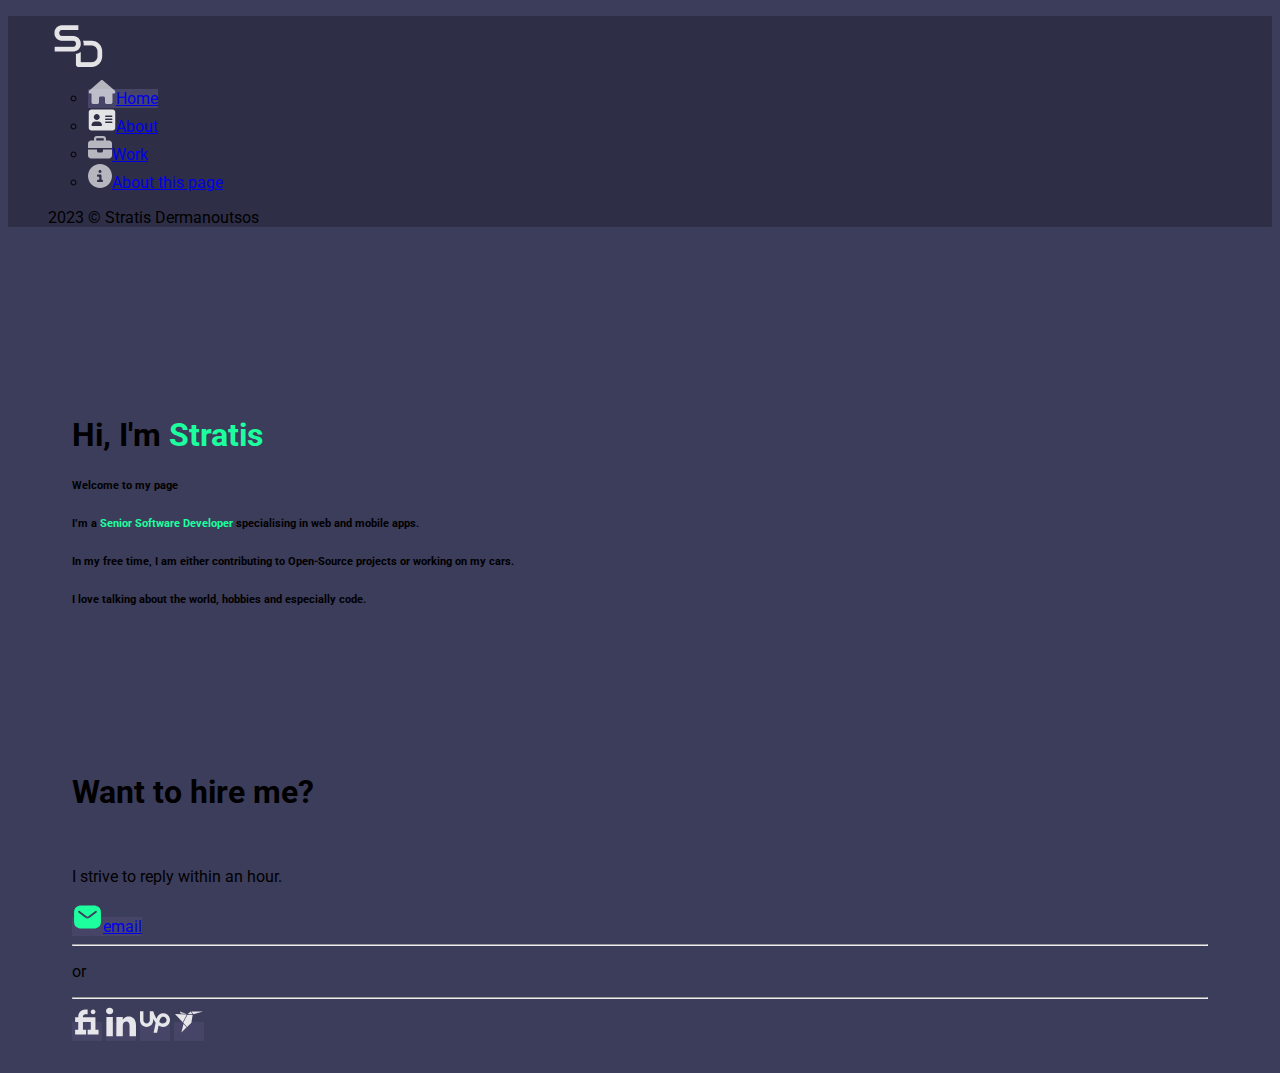
==== index.html @ 92e2f0e2 "24/10" ====
<!DOCTYPE html>
<html lang="fr-FR">

<head>
  <meta charset="UTF-8">
  <meta name="viewport" content="width=device-width, initial-scale=1.0">
  <link href="https://cdn.jsdelivr.net/npm/bootstrap@5.3.2/dist/css/bootstrap.min.css" rel="stylesheet"
    integrity="sha384-T3c6CoIi6uLrA9TneNEoa7RxnatzjcDSCmG1MXxSR1GAsXEV/Dwwykc2MPK8M2HN" crossorigin="anonymous">
  <link rel="stylesheet" href="./Style/style.css">
  <title>Portfolio</title>
</head>

<body class="text-white">
  <div class="container ms-0 me-0">
    <div class="row">
      <menu class="col-3 vh-100 text-center mb-0 pt-4">
        <div class="d-flex flex-column justify-content-between h-100">
          <div>
            <img src="./Image/SD logo.png" alt="logo SD">
            <ul class="nav flex-column">
              <li class="nav-item">
                <a class="nav-link p-2 mb-2 text-start text-white background-nav rounded-4" href="./index.html"><img
                    src="./Image/house-solid 1.svg" class="pe-3" alt="icone maison">Home</a>
              </li>
              <li class="nav-item">
                <a class="nav-link p-2 mb-2 text-start text-white" href="./about.html"><img
                    src="./Image/address-card-solid 1.svg" class="pe-3" alt="icone carte d'identité">About</a>
              </li>
              <li class="nav-item">
                <a class="nav-link p-2 mb-2 text-start text-white" href="./work.html"><img
                    src="./Image/briefcase-solid 1.svg" class="pe-3" alt="icone malette">Work</a>
              </li>
              <li class="nav-item">
                <a class="nav-link p-2 mb-2 text-start text-white" href="./aboutthispage.html"><img
                    src="./Image/circle-info-solid 1.svg" class="pe-3" alt="icone info">About this page</a>
              </li>
            </ul>
          </div>
          <footer>
            <p class="text-light opacity-25">2023 © Stratis Dermanoutsos</p>
          </footer>
        </div>
      </menu>
      <div class="col padding-body">
        <div class="row">
          <div class="col-lg padding-col">
            <h1>Hi, I'm <span class="text-green">Stratis</span></h1>
            <h6 class="pb-5 text-light opacity-25">Welcome to my page</h6>
            <h6 class="pb-4 pt-5">I’m a <span class="text-green">Senior Software Developer</span> specialising in web
              and mobile apps.</h6>
            <h6 class="pb-4">In my free time, I am either contributing to Open-Source projects or working on my cars.
            </h6>
            <h6>I love talking about the world, hobbies and especially code.</h6>
          </div>
          <div class="col-lg padding-col text-center">
            <h1 class="pb-5">Want to hire me?</h1>
            <br>
            <p class="pb-2">I strive to reply within an hour.</p>
            <a class="btn background-button text-white text-uppercase fw-bold mb-5" href="#" role="button"><img
                src="./Image/email-svgrepo-com 1.svg" class="pe-2" alt="logo email">email</a>
            <div class="d-flex align-items-center">
              <hr class="col">
              <p class="pt-3 px-4">or</p>
              <hr class="col">
            </div>
            <a class="btn background-button me-1 rounded-3 p-2" href="https://fr.fiverr.com/" target="_blank"
              role="button"><img src="./Image/fiverr-svgrepo-com 1.svg" alt="logo fiverr"></a>
            <a class="btn background-button me-1 rounded-3 p-2" href="https://fr.linkedin.com/" target="_blank"
              role="button"><img src="./Image/linkedin-svgrepo-com 1.svg" alt="logo linkedin"></a>
            <a class="btn background-button me-1 rounded-3 p-2" href="https://www.upwork.com/" target="_blank"
              role="button"><img src="./Image/upwork-svgrepo-com 1.svg" alt="logo upwork"></a>
            <a class="btn background-button rounded-3 p-2" href="https://www.fr.freelancer.com/" target="_blank"
              role="button"><img src="./Image/freelancer-svgrepo-com 1.svg" alt="logo freelancer"></a>
          </div>
        </div>
      </div>
    </div>
  </div>
  <script src="https://cdn.jsdelivr.net/npm/bootstrap@5.3.2/dist/js/bootstrap.bundle.min.js"
    integrity="sha384-C6RzsynM9kWDrMNeT87bh95OGNyZPhcTNXj1NW7RuBCsyN/o0jlpcV8Qyq46cDfL"
    crossorigin="anonymous"></script>
</body>

</html>
---- Style/style.css ----
@import url('https://fonts.googleapis.com/css2?family=Roboto&display=swap');

body {
    background-color: #3C3C5B;;
    font-family: 'Roboto', sans-serif;
}

menu {
    background-color: #2E2E47;
}

.background-nav {
    background-color: #464567;
}

.padding-body {
    padding-top: 32px;
    padding-bottom: 24px;
    padding-left: 64px;
    padding-right: 64px;
}

.padding-col {
    padding-top: 120px;
    padding-left: none;
    padding-right: none;
}

.text-green {
    color: #1DFF9E;
    font-family: Roboto;
    font-style: normal;
    font-weight: 700;
    line-height: normal;
}

.background-button {
    background-color: #464567;
}
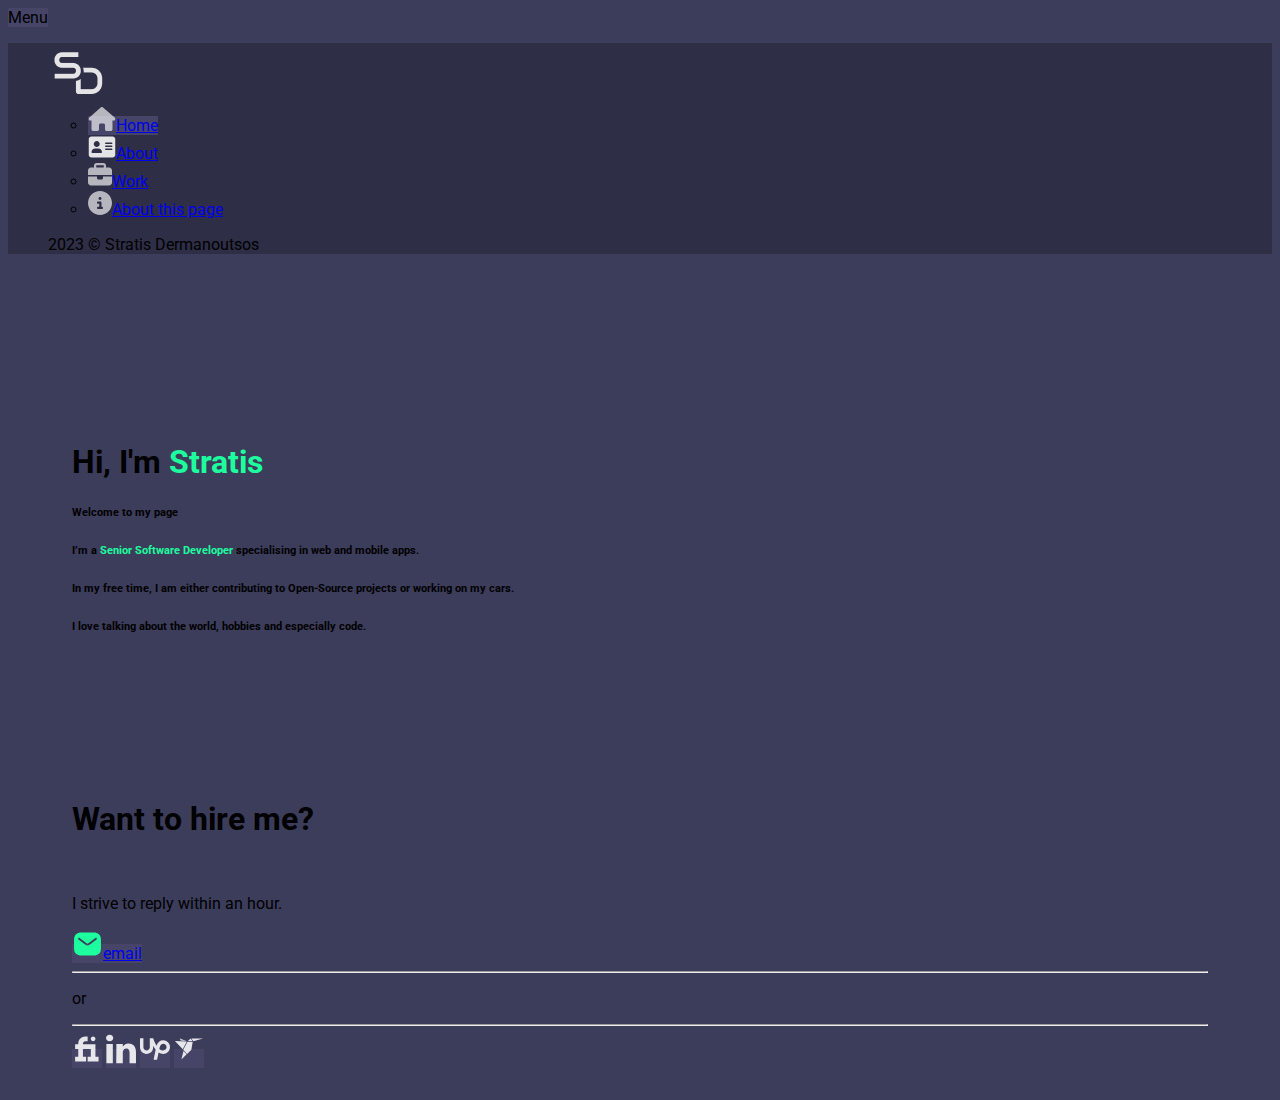
==== commit 10a8748b: "08/11" ====
--- a/index.html
+++ b/index.html
@@ -1,5 +1,5 @@
 <!DOCTYPE html>
-<html lang="fr-FR">
+<html lang="en-EN">
 
 <head>
   <meta charset="UTF-8">
@@ -13,10 +13,11 @@
 <body class="text-white">
   <div class="container ms-0 me-0">
     <div class="row">
-      <menu class="col-3 vh-100 text-center mb-0 pt-4">
+      <a id="menuButton" class="d-lg-none btn background-button text-white text-uppercase p-1">Menu</a>
+      <menu id="menu" class="col-lg-3 vh-100 d-none d-lg-block text-center mb-0 pt-4">
         <div class="d-flex flex-column justify-content-between h-100">
           <div>
-            <img src="./Image/SD logo.png" alt="logo SD">
+            <img src="./Image/SD logo.png" alt="logo SD" class="pb-5">
             <ul class="nav flex-column">
               <li class="nav-item">
                 <a class="nav-link p-2 mb-2 text-start text-white background-nav rounded-4" href="./index.html"><img
@@ -43,7 +44,7 @@
       </menu>
       <div class="col padding-body">
         <div class="row">
-          <div class="col-lg padding-col">
+          <div class="col padding-col">
             <h1>Hi, I'm <span class="text-green">Stratis</span></h1>
             <h6 class="pb-5 text-light opacity-25">Welcome to my page</h6>
             <h6 class="pb-4 pt-5">I’m a <span class="text-green">Senior Software Developer</span> specialising in web
@@ -63,11 +64,11 @@
               <p class="pt-3 px-4">or</p>
               <hr class="col">
             </div>
-            <a class="btn background-button me-1 rounded-3 p-2" href="https://fr.fiverr.com/" target="_blank"
+            <a class="btn background-button me-lg-1 me-0 rounded-3 p-2" href="https://fr.fiverr.com/" target="_blank"
               role="button"><img src="./Image/fiverr-svgrepo-com 1.svg" alt="logo fiverr"></a>
-            <a class="btn background-button me-1 rounded-3 p-2" href="https://fr.linkedin.com/" target="_blank"
+            <a class="btn background-button me-lg-1 me-0 rounded-3 p-2" href="https://fr.linkedin.com/" target="_blank"
               role="button"><img src="./Image/linkedin-svgrepo-com 1.svg" alt="logo linkedin"></a>
-            <a class="btn background-button me-1 rounded-3 p-2" href="https://www.upwork.com/" target="_blank"
+            <a class="btn background-button me-lg-1 me-0 rounded-3 p-2" href="https://www.upwork.com/" target="_blank"
               role="button"><img src="./Image/upwork-svgrepo-com 1.svg" alt="logo upwork"></a>
             <a class="btn background-button rounded-3 p-2" href="https://www.fr.freelancer.com/" target="_blank"
               role="button"><img src="./Image/freelancer-svgrepo-com 1.svg" alt="logo freelancer"></a>
@@ -76,9 +77,10 @@
       </div>
     </div>
   </div>
+  <script src="./script.js"></script>
   <script src="https://cdn.jsdelivr.net/npm/bootstrap@5.3.2/dist/js/bootstrap.bundle.min.js"
-    integrity="sha384-C6RzsynM9kWDrMNeT87bh95OGNyZPhcTNXj1NW7RuBCsyN/o0jlpcV8Qyq46cDfL"
-    crossorigin="anonymous"></script>
+  integrity="sha384-C6RzsynM9kWDrMNeT87bh95OGNyZPhcTNXj1NW7RuBCsyN/o0jlpcV8Qyq46cDfL"
+  crossorigin="anonymous"></script>
 </body>
 
 </html>--- a/Style/style.css
+++ b/Style/style.css
@@ -1,7 +1,7 @@
 @import url('https://fonts.googleapis.com/css2?family=Roboto&display=swap');
 
 body {
-    background-color: #3C3C5B;;
+    background-color: #3C3C5B;
     font-family: 'Roboto', sans-serif;
 }
 
@@ -36,4 +36,12 @@
 
 .background-button {
     background-color: #464567;
-}+}
+
+.menu-toggle {
+    display: none;
+  }
+  
+.menu-toggle.show {
+    display: block;
+  }  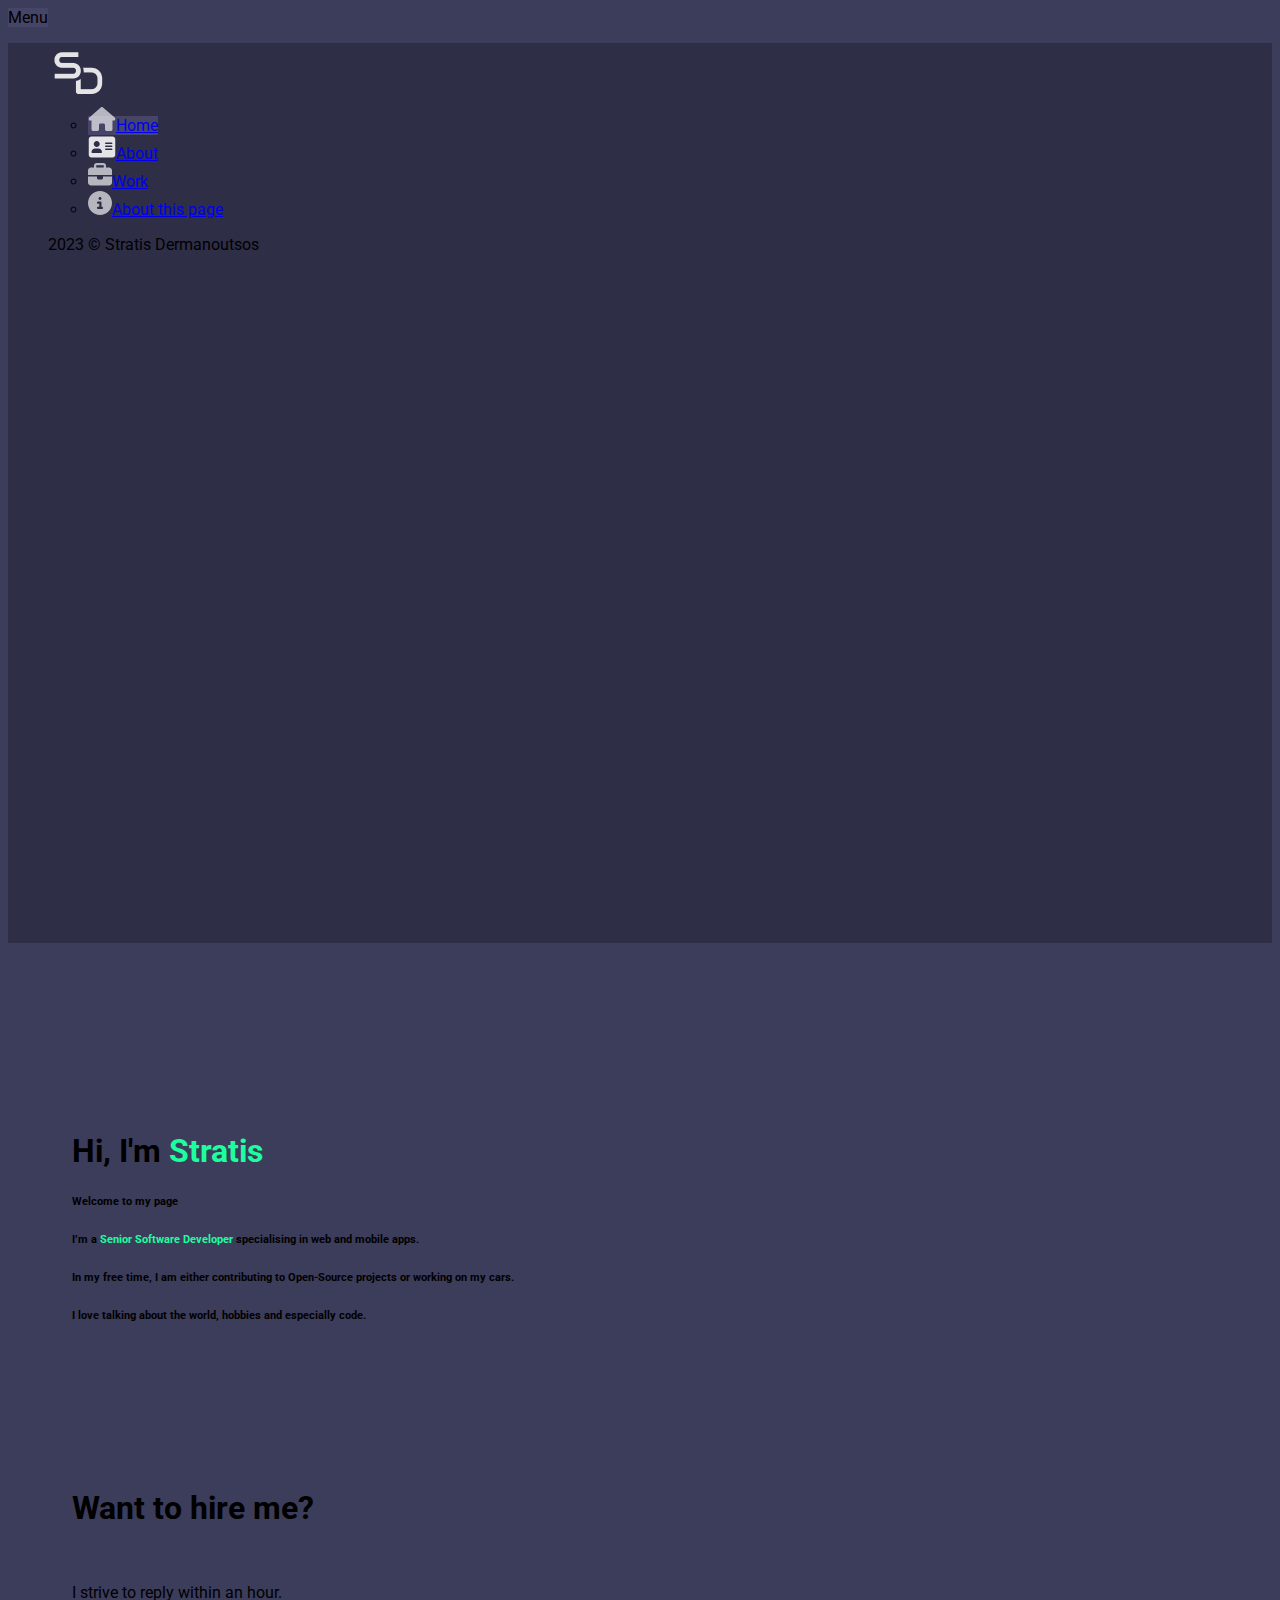
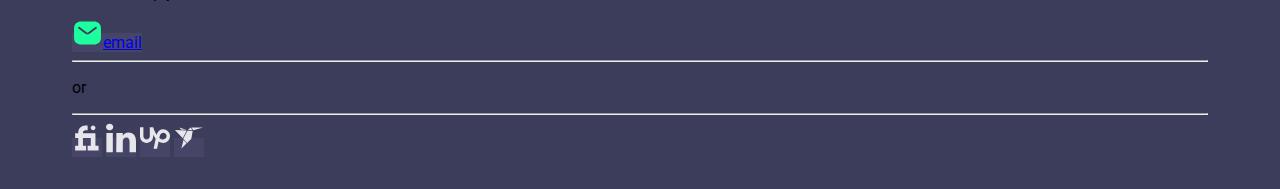
==== commit 5bcab6ca: "ajustement" ====
--- a/index.html
+++ b/index.html
@@ -14,7 +14,7 @@
   <div class="container ms-0 me-0">
     <div class="row">
       <a id="menuButton" class="d-lg-none btn background-button text-white text-uppercase p-1">Menu</a>
-      <menu id="menu" class="col-lg-3 vh-100 d-none d-lg-block text-center mb-0 pt-4">
+      <menu id="menu" class="col-lg-3 height-nav d-none d-lg-block text-center mb-0 pt-4">
         <div class="d-flex flex-column justify-content-between h-100">
           <div>
             <img src="./Image/SD logo.png" alt="logo SD" class="pb-5">
@@ -79,8 +79,8 @@
   </div>
   <script src="./script.js"></script>
   <script src="https://cdn.jsdelivr.net/npm/bootstrap@5.3.2/dist/js/bootstrap.bundle.min.js"
-  integrity="sha384-C6RzsynM9kWDrMNeT87bh95OGNyZPhcTNXj1NW7RuBCsyN/o0jlpcV8Qyq46cDfL"
-  crossorigin="anonymous"></script>
+    integrity="sha384-C6RzsynM9kWDrMNeT87bh95OGNyZPhcTNXj1NW7RuBCsyN/o0jlpcV8Qyq46cDfL"
+    crossorigin="anonymous"></script>
 </body>
 
 </html>--- a/Style/style.css
+++ b/Style/style.css
@@ -40,8 +40,19 @@
 
 .menu-toggle {
     display: none;
-  }
-  
+}
+
 .menu-toggle.show {
     display: block;
-  }  +}
+
+@media screen and (min-width:992px) {
+    .height-nav{
+        height: 100vh;
+    }
+}
+@media screen and (max-width:992px) {
+    .height-nav{
+        min-height: 100%;
+    }
+}
